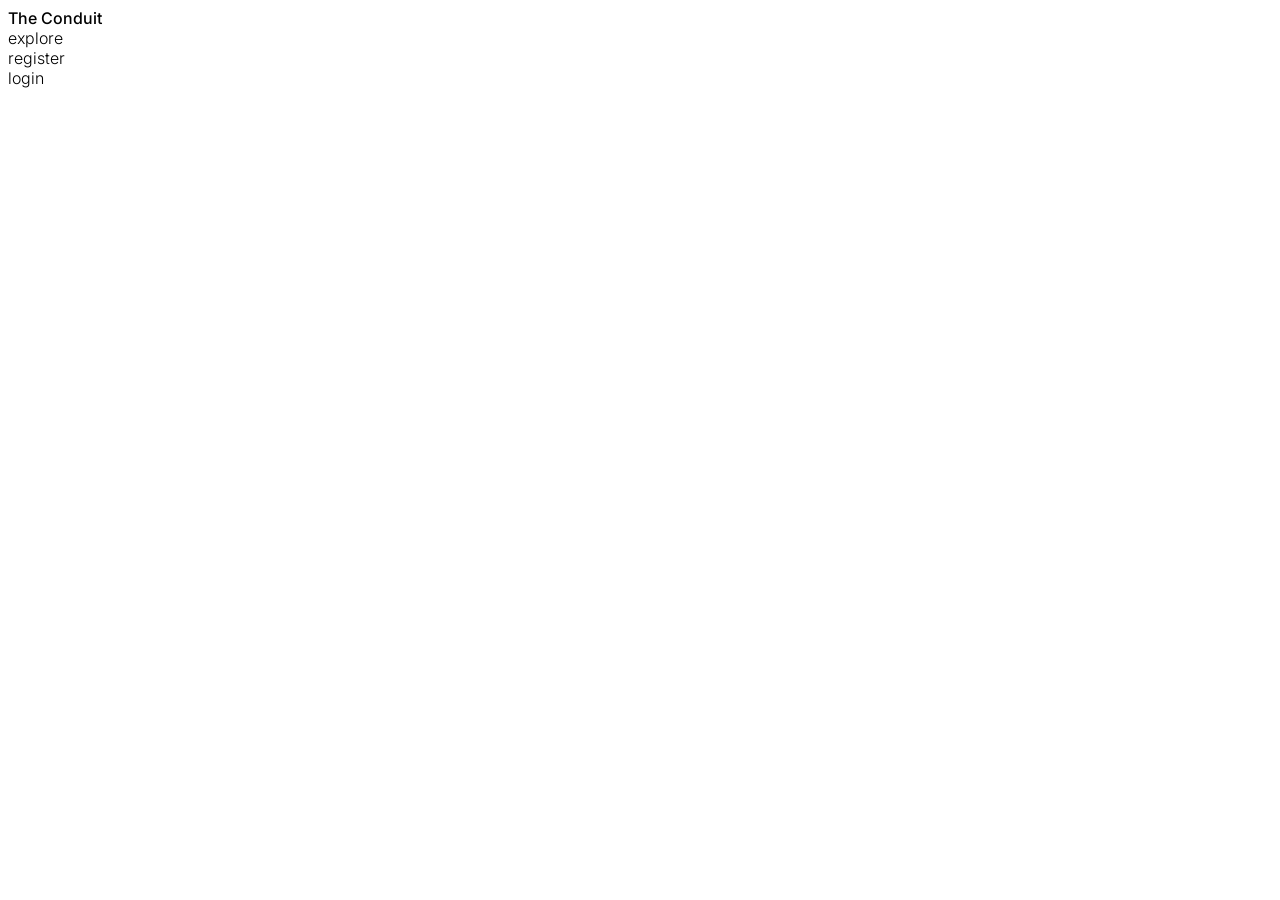
==== app/index.html @ 38ea7131 "First commit" ====
<!DOCTYPE html>
<html lang="en" class="h-full">
<head>
    <meta charset="UTF-8">
    <meta name="viewport" content="width=device-width, initial-scale=1.0">
    <!-- <script src="https://cdn.jsdelivr.net/npm/@tailwindcss/browser@4"></script> -->
    <script src="https://cdnjs.cloudflare.com/ajax/libs/gsap/3.12.5/gsap.min.js"></script>
    <link href="../../output.css" rel="stylesheet">
    <link rel="preconnect" href="https://fonts.googleapis.com">
    <link href="https://fonts.googleapis.com/css2?family=Inter:ital,opsz,wght@0,14..32,100..900;1,14..32,100..900&display=swap" rel="stylesheet">
    
    <title>Document</title>
</head>
<body class="text-(--electric-blue) h-full">
    <div class="w-screen h-screen flex items-center justify-center relative">
        <div id="logo" class="absolute cursor-default tracking-neg font-medium text-[18vh] inter-medium tracking-tight">
            The Conduit
        </div>
        <div id="menu" class="absolute w-full flex flex-col items-center opacity-0 pointer-events-none leading-none">
            <div class="w-full text-center font-normal pb-7 text-9xl cursor-pointer tracking-neg transition-colors duration-150 inter-normal hover:bg-(--electric-blue) hover:text-white">explore</div>
            <div class="w-full text-center font-normal pb-7 text-9xl cursor-pointer tracking-neg transition-colors duration-150 inter-normal hover:bg-(--electric-blue) hover:text-white" onclick="window.location.href='registrationForm.php'">register</div>
            <div class="w-full text-center font-normal pb-7 text-9xl cursor-pointer tracking-neg transition-colors duration-150 inter-normal hover:bg-(--electric-blue) hover:text-white" onclick="window.location.href='loginForm.php'">login</div>
        </div>
    </div>
</body>
</html>

<style>
    :root {
        --electric-blue: #0b06ff;
    }

   .inter-medium {
        font-family: "Inter", sans-serif;
        font-optical-sizing: auto;
        font-weight: 500;
        font-style: normal;
    }
    .inter-bold {
        font-family: "Inter", sans-serif;
        font-optical-sizing: auto;
        font-weight: 800;
        font-style: bold;
    }
    .inter-normal {
        font-family: "Inter", sans-serif;
        font-optical-sizing: auto;
        font-weight: 300;
        font-style: normal;
    }
</style>

<script>
    const logo = document.getElementById('logo');
    const menu = document.getElementById('menu');
    const menuItems = document.querySelectorAll('.menu-item');

    let isMenuVisible = false;
    let hideTimeout = null;

    // Initial animation
    gsap.from(logo, {
      opacity: 0,
      y: 20,
      duration: 1,
      ease: 'power3.out',
      delay: 0.7
    });

    function showMenu() {
      if (hideTimeout) { clearTimeout(hideTimeout); hideTimeout = null; }
      if (isMenuVisible) return;
      isMenuVisible = true;

      logo.style.visibility = 'hidden';
      logo.style.pointerEvents = 'none';
      menu.style.visibility = 'visible';
      menu.style.pointerEvents = 'auto';
      gsap.set(menu, { opacity: 1 });
    }

    function hideMenu() {
      if (!isMenuVisible) return;
      isMenuVisible = false;

      menu.style.visibility = 'hidden';
      menu.style.pointerEvents = 'none';
      logo.style.visibility = 'visible';
      logo.style.pointerEvents = 'auto';
    }

    // Hover on logo -> show menu
    logo.addEventListener('mouseenter', showMenu);

    // Leave menu area -> hide menu
    menu.addEventListener('mouseleave', (e) => {
      hideTimeout = setTimeout(hideMenu, 80);
    });

    menu.addEventListener('mouseenter', () => {
      if (hideTimeout) { clearTimeout(hideTimeout); hideTimeout = null; }
    });
  </script>
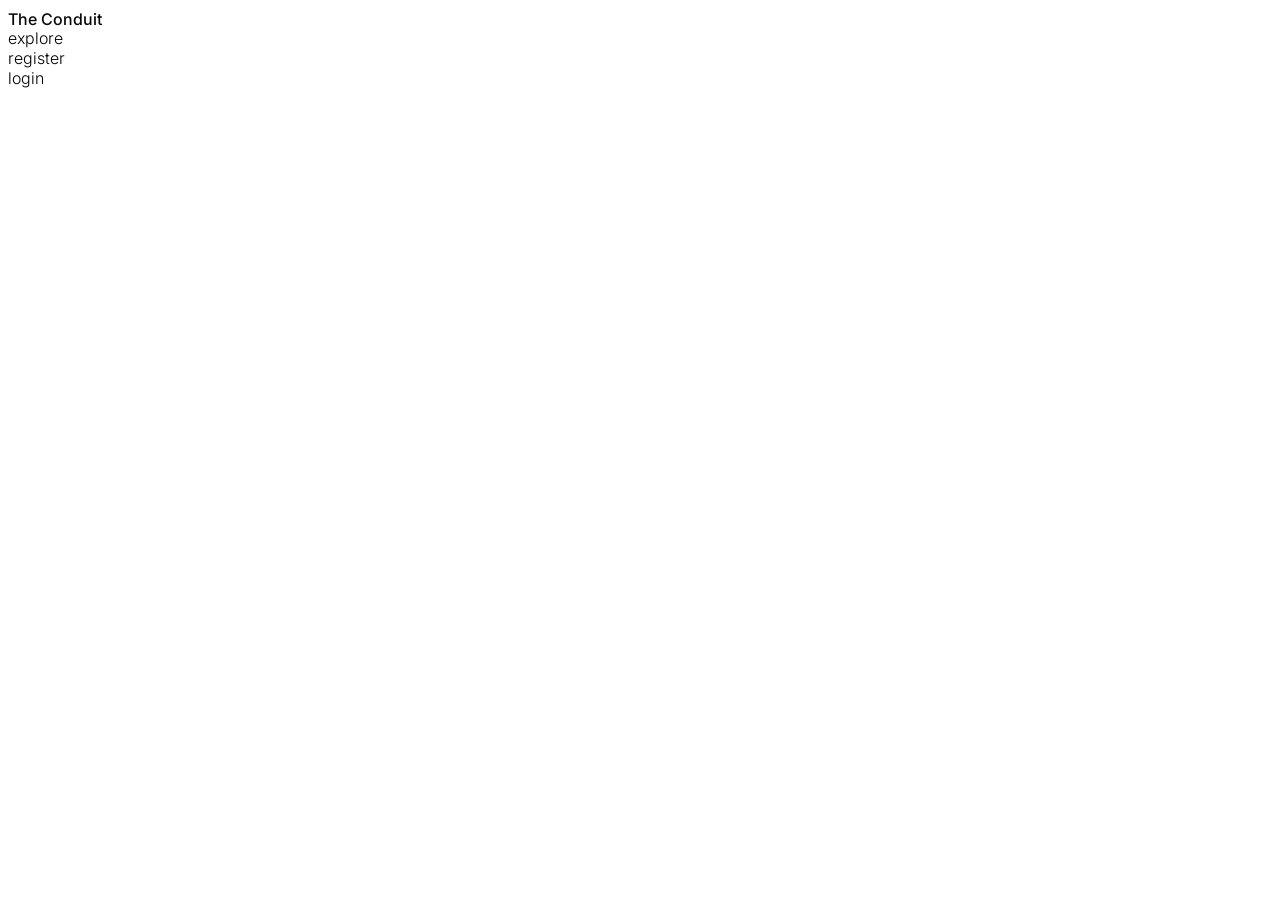
==== commit 52a6b2bf: "sposta login su api e config endpoint frontend" ====
--- a/app/index.html
+++ b/app/index.html
@@ -19,7 +19,7 @@
         <div id="menu" class="absolute w-full flex flex-col items-center opacity-0 pointer-events-none leading-none">
             <div class="w-full text-center font-normal pb-7 text-9xl cursor-pointer tracking-neg transition-colors duration-150 inter-normal hover:bg-(--electric-blue) hover:text-white">explore</div>
             <div class="w-full text-center font-normal pb-7 text-9xl cursor-pointer tracking-neg transition-colors duration-150 inter-normal hover:bg-(--electric-blue) hover:text-white" onclick="window.location.href='registrationForm.php'">register</div>
-            <div class="w-full text-center font-normal pb-7 text-9xl cursor-pointer tracking-neg transition-colors duration-150 inter-normal hover:bg-(--electric-blue) hover:text-white" onclick="window.location.href='loginForm.php'">login</div>
+            <div class="w-full text-center font-normal pb-7 text-9xl cursor-pointer tracking-neg transition-colors duration-150 inter-normal hover:bg-(--electric-blue) hover:text-white" onclick="window.location.href='loginForm.html'">login</div>
         </div>
     </div>
 </body>
